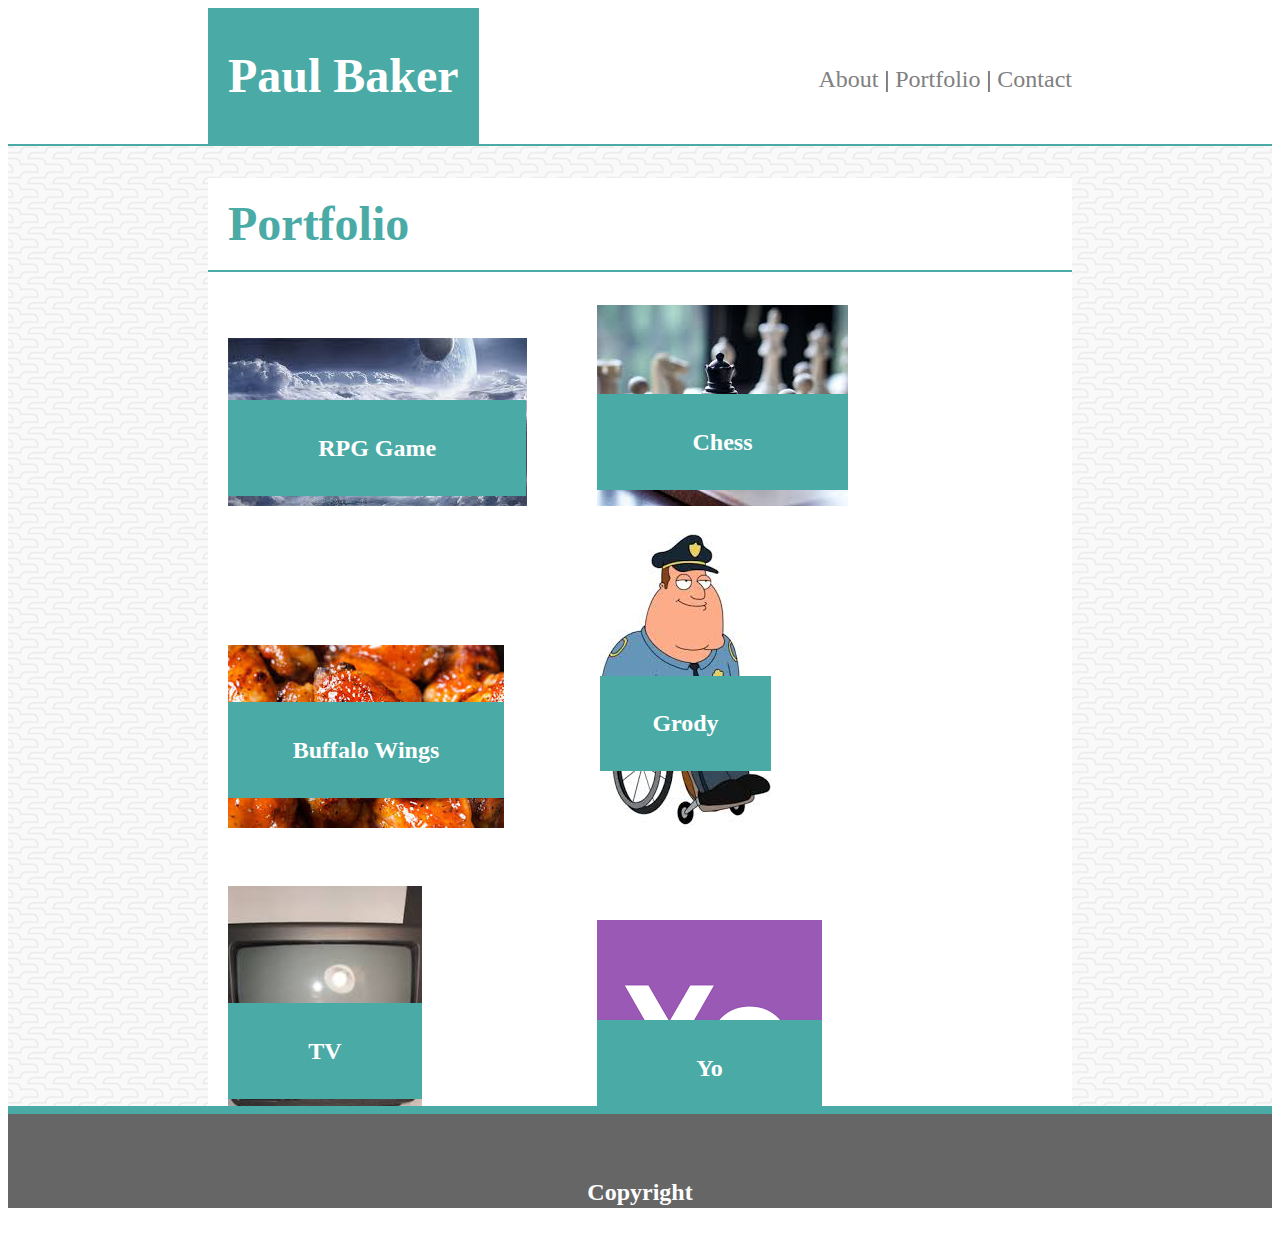
==== Portfolio.html @ 688f1047 "initial commit" ====
<!DOCTYPE html>
<html>
    <head>
        <meta charset="UTF-8">
        <meta name="viewport" content="width=device-width, initial-scale=1">
        <title>My Portfolio</title>
        <link rel="stylesheet" type="text/css" href="Assets/CSS/style.css">
        <link rel="stylesheet" type="text/css" href="Assets/Images/">
    </head>

    <body>
        <header>
            <h1><a class = "white" href="Portfolio.html">Paul Baker</a></h1>
        </header>

        <nav>
            <a class = "gray" href="index.html">About</a> | <a class = "gray" href="Portfolio.html">Portfolio</a> | <a class = "gray" href="contact.html">Contact</a>
        </nav>
        <section class="full">
            <div class="about">
                <h1 class="title">Portfolio</h1>
              
                <table>
                        
                        <tr>
                                <div class="container">
                                <img src="Assets/Images/RPG.jfif" alt="Clouds">
                                <div class="text-block">
                                  <h4>RPG Game</h4>
                                </div>
                        
                        </tr>
                        <tr>
                                <div class="chess">
                                <img src="Assets/Images/chess.jfif" alt="Chess">
                                <div class="chess-text">
                                  <h4>Chess</h4>
                        </tr>
                        <br>
                        <tr>
                                <div class="wings">
                                <img src="Assets/Images/wings.jfif" alt="Wings">
                                <div class="wings-text">
                                  <h4>Buffalo Wings</h4>
                        </tr>
                        <tr>
                                <div class="grody">
                                <img src="Assets/Images/grody.jfif" alt="Grody">
                                <div class="grody-text">
                                  <h4>Grody</h4>
                        </tr>
                        <br>
                        <tr>
                                <div class="tv">
                                <img src="Assets/Images/tv.jfif" alt="Tv">
                                <div class="tv-text">
                                  <h4>TV</h4>
                        </tr>
                        <tr>
                                <div class="yo">
                                <img src="Assets/Images/yo.png" alt="Yo">
                                <div class="yo-text">
                                  <h4>Yo</h4>
                        </tr>
                </table>
            </div>
        </section>
        <footer>
            <h4>Copyright</h4>
        </footer>
    </body>
</html>
---- Assets/CSS/style.css ----
body {
    font-size: 24px;
    line-height: 32px;
    color: #333;
  }
header {
    float: left;
    background: #4aaaa5;
    padding: 20px;
    color: white;
    margin-left: 200px;
    box-sizing: border-box;
    width: -30px;
}
.container {
    position: relative;
    display: inline-block; /* Make the width of box same as image */
  }

  .chess {
    position: relative;
    display: inline-block; /* Make the width of box same as image */
    margin-left: 50px;
  }
  .wings {
    position: relative;
    display: inline-block; /* Make the width of box same as image */
    margin: 0 0 30px 20px;
  }
  .grody {
    position: relative;
    display: inline-block; /* Make the width of box same as image */
    margin: 0 0 20px 96px;
  }
  .yo {
    position: relative;
    display: inline-block; /* Make the width of box same as image */
    margin: 0 0 20px 155px;
  }
  .tv {
    position: relative;
    display: inline-block; /* Make the width of box same as image */
    margin: 20px;
  }
.text-block {
    position: absolute;
    background-color: #4aaaa5;
    color: white;
    top: 38%; /* Adjust this value to move the positioned div up and down */
    text-align: center;
    width: 88%; /* Set the width of the positioned div */
    z-index: 999;
    margin: 0 auto;
    /* left: 0;
    right: 0; */
  }
.chess-text {
    position: absolute;
    background-color: #4aaaa5;
    color: white;
    top: 43%; /* Adjust this value to move the positioned div up and down */
    text-align: center;
    width: 100%; /* Set the width of the positioned div */
    z-index: 999;
    margin: 0 auto;
    /* left: 0;
    right: 0; */
  }
  .wings-text {
    position: absolute;
    background-color: #4aaaa5;
    color: white;
    top: 30%; /* Adjust this value to move the positioned div up and down */
    text-align: center;
    width: 100%; /* Set the width of the positioned div */
    z-index: 999;
    margin: 0 auto;
    /* left: 0; */
    /* right: 0; */
  }
  .grody-text {
    position: absolute;
    background-color: #4aaaa5;
    color: white;
    top: 47%; /* Adjust this value to move the positioned div up and down */
    text-align: center;
    width: 100%; /* Set the width of the positioned div */
    z-index: 999;
    margin: 0 auto;
    /* left: 0; */
    /* right: 0; */
  }
  .tv-text {
    position: absolute;
    background-color: #4aaaa5;
    color: white;
    top: 44%; /* Adjust this value to move the positioned div up and down */
    text-align: center;
    width: 100%; /* Set the width of the positioned div */
    z-index: 999;
    margin: 0 auto;
    /* left: 0; */
    /* right: 0; */
  }
  .yo-text {
    position: absolute;
    background-color: #4aaaa5;
    color: white;
    top: 43%; /* Adjust this value to move the positioned div up and down */
    text-align: center;
    width: 100%; /* Set the width of the positioned div */
    z-index: 999;
    margin: 0 auto;
    /* left: 0; */
    /* right: 0; */
  }
nav {
    padding-top: 55px;
    float: right;
    margin-right: 200px;
    overflow: auto;
}
.white {
    color: white;
}
.gray {
    color: gray;
}
a {
    color: #4aaaa5;
    text-decoration: none;
}
.about{
    box-sizing: border-box;
    background-color: white;
    margin-left: 200px;
    margin-right: 200px;
}
.title {
    border-bottom: 2px solid #4aaaa5;
    padding-top: 30px;
    padding-bottom: 30px;
    padding-left: 20px;
    color: #4aaaa5;
}
.full {
    width: 100%;
    height: 960px;
    overflow: auto;
    border-top: 2px solid #4aaaa5;
    color: black;
    background-image: url("../Images/beanstalk.png")
    }
.headshot {
        padding: 10px;
        width: 200px;
        height: 200px;
        float: left;
    }
table{
        font-family: Arial, Helvetica, sans-serif;
        border-collapse: collapse;
        width: 100%;
        padding-left: 20px;
    }
td, th{
        border: 1px solid #dddddd;
        text-align: left;
        padding: 8px;
    }


/*Contact Form CSS */
/* Style inputs with type="text", select elements and textareas */
input[type=text], select, textarea {
    width: 100%; /* Full width */
    padding: 12px; /* Some padding */ 
    border: 1px solid #ccc; /* Gray border */
    border-radius: 4px; /* Rounded borders */
    box-sizing: border-box; /* Make sure that padding and width stays in place */
    margin-top: 6px; /* Add a top margin */
    margin-bottom: 16px; /* Bottom margin */
    resize: vertical /* Allow the user to vertically resize the textarea (not horizontally) */
  }
  
  /* Style the submit button with a specific background color etc */
  input[type=submit] {
    background-color: #4CAF50;
    color: white;
    padding: 12px 20px;
    border: none;
    border-radius: 4px;
    cursor: pointer;
  }
  
  /* When moving the mouse over the submit button, add a darker green color */
  input[type=submit]:hover {
    background-color: #45a049;
  }
  
  /* Add a background color and some padding around the form */
  .container {
    border-radius: 5px;
    background-color: white;
    padding: 20px;
  }

footer {
        padding-top: 30px;
        clear: both;
        background: #666666;
        border-top: 8px solid #4aaaa5;
        text-align: center;
        color: white;
    }
    

    @media screen and (max-width: 980px) {
      body {
        background-color: olive;
      }
    }
    @media screen and (max-width: 768px) {
      body {
        background-color: green;
      }
    }
    @media screen and (max-width: 640px) {
      header {
        position: static;
      }
      body {
        background-color: blueviolet;
        
      }
    }
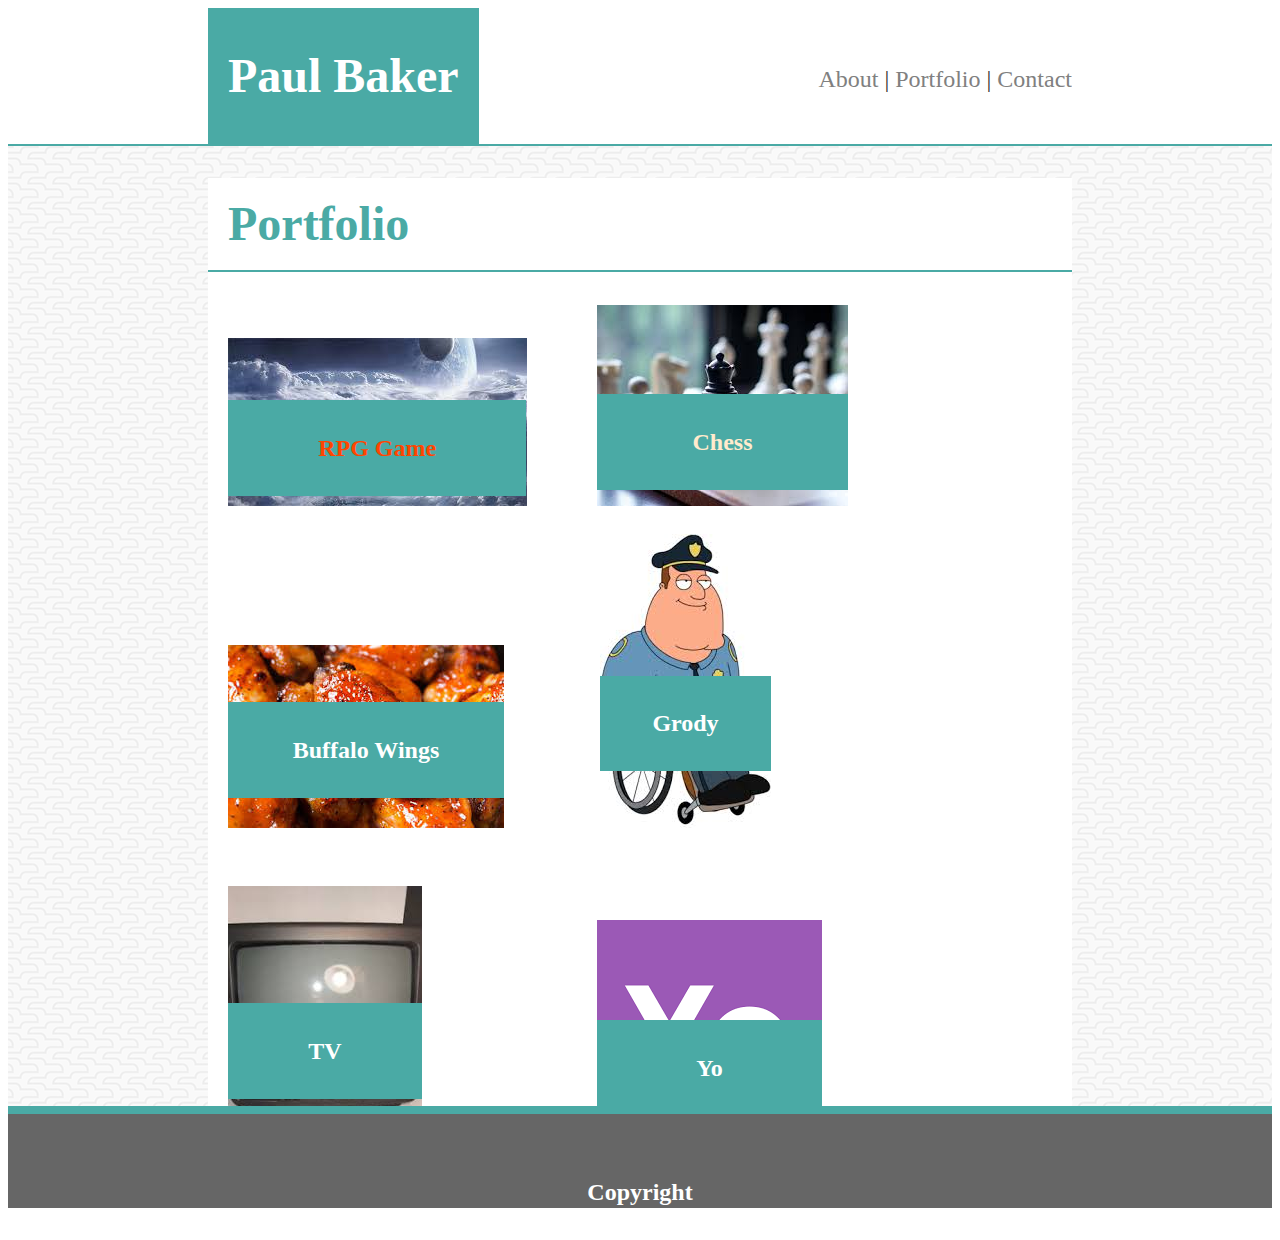
==== commit 59719b80: "update" ====
--- a/Portfolio.html
+++ b/Portfolio.html
@@ -26,7 +26,7 @@
                                 <div class="container">
                                 <img src="Assets/Images/RPG.jfif" alt="Clouds">
                                 <div class="text-block">
-                                  <h4>RPG Game</h4>
+                                  <h4><a class = "idk" href = "https://itch.io/games/genre-rpg/platform-web">RPG Game</a></h4>
                                 </div>
                         
                         </tr>
@@ -34,7 +34,7 @@
                                 <div class="chess">
                                 <img src="Assets/Images/chess.jfif" alt="Chess">
                                 <div class="chess-text">
-                                  <h4>Chess</h4>
+                                  <h4><a class = "blackwhite" href = "https://itch.io/games/genre-rpg/platform-web">Chess</a></h4>
                         </tr>
                         <br>
                         <tr>
--- a/Assets/CSS/style.css
+++ b/Assets/CSS/style.css
@@ -11,6 +11,10 @@
     margin-left: 200px;
     box-sizing: border-box;
     width: -30px;
+}
+
+.blackwhite {
+  color: blanchedalmond;
 }
 .container {
     position: relative;
@@ -122,6 +126,9 @@
 }
 .white {
     color: white;
+}
+.idk {
+  color: orangered;
 }
 .gray {
     color: gray;
@@ -215,18 +222,22 @@
     }
     
 
-    @media screen and (max-width: 980px) {
+    @media screen and (max-width: 980px) and (min-width: 768px) {
       body {
-        background-color: olive;
-      }
-    }
-    @media screen and (max-width: 768px) {
+        background-color: blue;
+      }
+    }
+    @media screen and (max-width: 768px) and (min-width: 500px) {
       body {
         background-color: green;
       }
     }
-    @media screen and (max-width: 640px) {
+    @media screen and (max-width: 640px) and (min-width: 300px) {
       header {
+        position: static;
+        
+      }
+      nav {
         position: static;
       }
       body {
